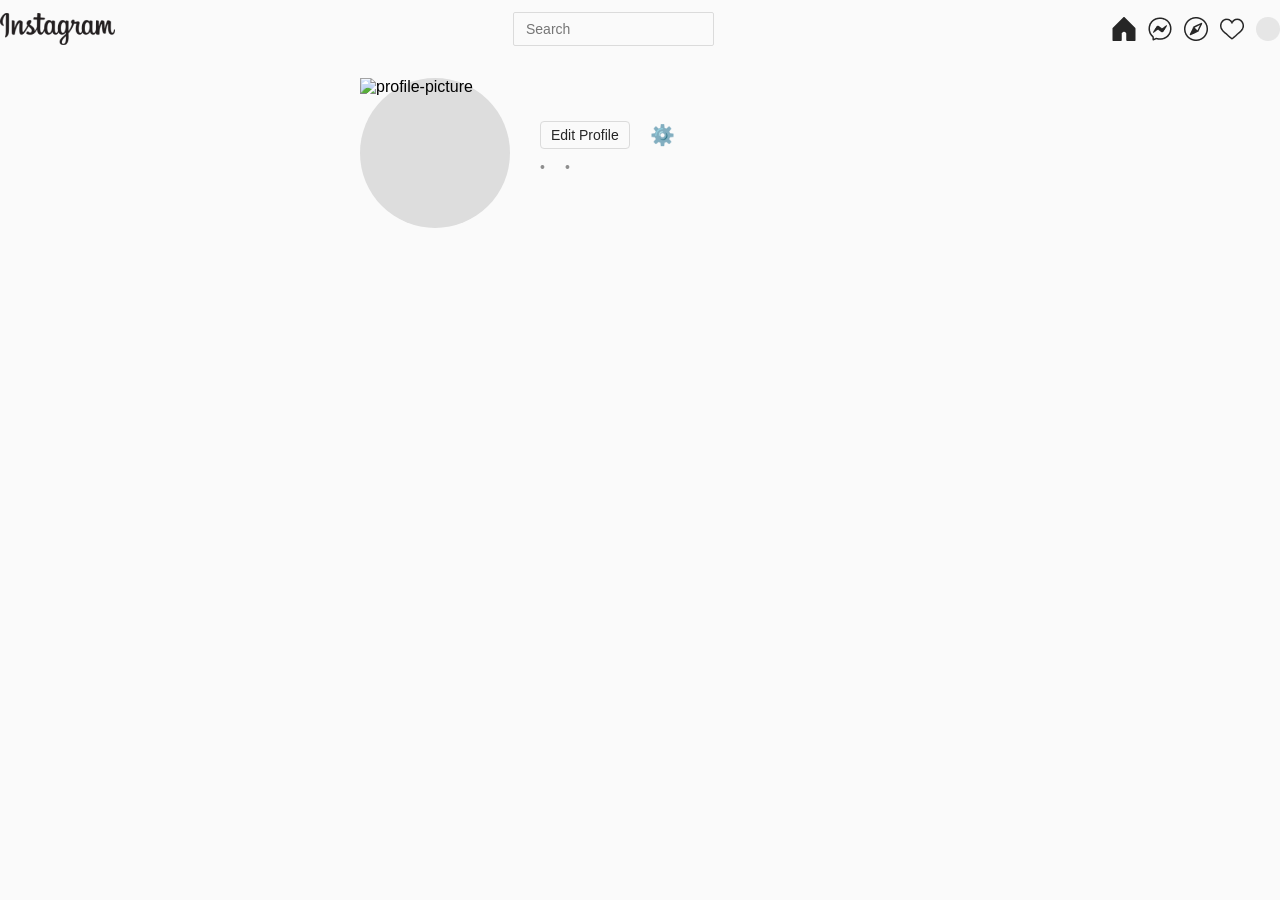
==== profile.html @ 6b0a55d8 "first commit" ====
<!DOCTYPE html>
<html lang="en">

<head>
    <meta charset="UTF-8">
    <meta name="viewport" content="width=device-width, initial-scale=1.0">
    <link rel="stylesheet" href="./css/profile.css">
    <title>Document</title>
</head>

<body>
    <header>
        <div class="container header__container">
            <img src="./images/Logo.png" alt="Logo">

            <input type="search" class="search" placeholder="Search">

            <div class="btns_box">
                <button class="header__btn">
                    <img src="./images/Icon.png" alt="home">
                </button>
                <button class="header__btn">
                    <img src="./images/Icon (1).png" alt="message">
                </button>
                <button class="header__btn">
                    <img src="./images/Icon (2).png" alt="reels">
                </button>
                <button class="header__btn">
                    <img src="./images/Icon (3).png" alt="like">
                </button>
                <button class="header__btn">
                    <img src="./images/Avatar.png" alt="profile">
                </button>
            </div>
        </div>
    </header>
    <div class="profile-container">
        <div class="profile-picture">
            <img src="" alt="profile-picture">
        </div>
        <div class="profile-info">
            <div class="info">
                <div class="username"></div>
                <div class="edit-profile-button">Edit Profile</div>
                <span class="settings-icon">⚙️</span>
            </div>
            <div class="stats">
                <span class="posts-count"> </span> •
                <span class="followers-count"> </span> •
                <span class="following-count"> </span>
            </div>

            <div class="name"></div>
        </div>
    </div>
    <script type="module" src="./profile.js"></script>
</body>

</html>
---- css/profile.css ----
* {
    margin: 0;
    padding: 0;
    box-sizing: border-box;
    font-family: Arial, sans-serif;
}
button{
    cursor: pointer;
}
body {
    background-color: #fafafa;
}
.header__container {
    display: flex;
    align-items: center;
    justify-content: space-between;
    padding: 12px 0;
  
    input {
      font-size: 14px;
      padding: 8px 12px;
      background-color: #fafafa;
      border: 1px solid #dbdbdb;
      border-radius: 2px;
    }
  
    .btns_box {
      display: flex;
      gap: 12px;
      button {
        width: 24px;
        height: 24px;
        background-color: transparent;
        border: none;
  
        img {
          width: 100%;
          height: 100%;
        }
      }
    }
  }
.profile-container {
    width: 600px;
    padding: 20px;
    border-radius: 8px;
    display: flex;
    align-items: center;
    gap: 20px;
    margin: 0 auto;
}

.profile-picture {
    width: 150px;
    height: 150px;
    background-color: #ddd;
    border-radius: 50%;
}


.info{
    display: flex;
    align-items: center;
    gap: 10px;
    padding: 5px 0;
}
.username {
    font-size: 24px;
    font-weight: bold;
    margin-bottom: 5px;
}

.stats {
    display: flex;
    gap: 10px;
    font-size: 14px;
    color: #8e8e8e;
    margin-bottom: 10px;
    padding: 5px 0;
    cursor: pointer;
}

.name {
    font-size: 16px;
    color: #262626;
}

.edit-profile-button {
    display: inline-block;
    padding: 5px 10px;
    border: 1px solid #dbdbdb;
    border-radius: 4px;
    font-size: 14px;
    color: #262626;
    margin-right: 10px;
    text-decoration: none;
    cursor: pointer;
}

.settings-icon {
    font-size: 20px;
    color: #262626;
    vertical-align: middle;
    cursor: pointer;
}
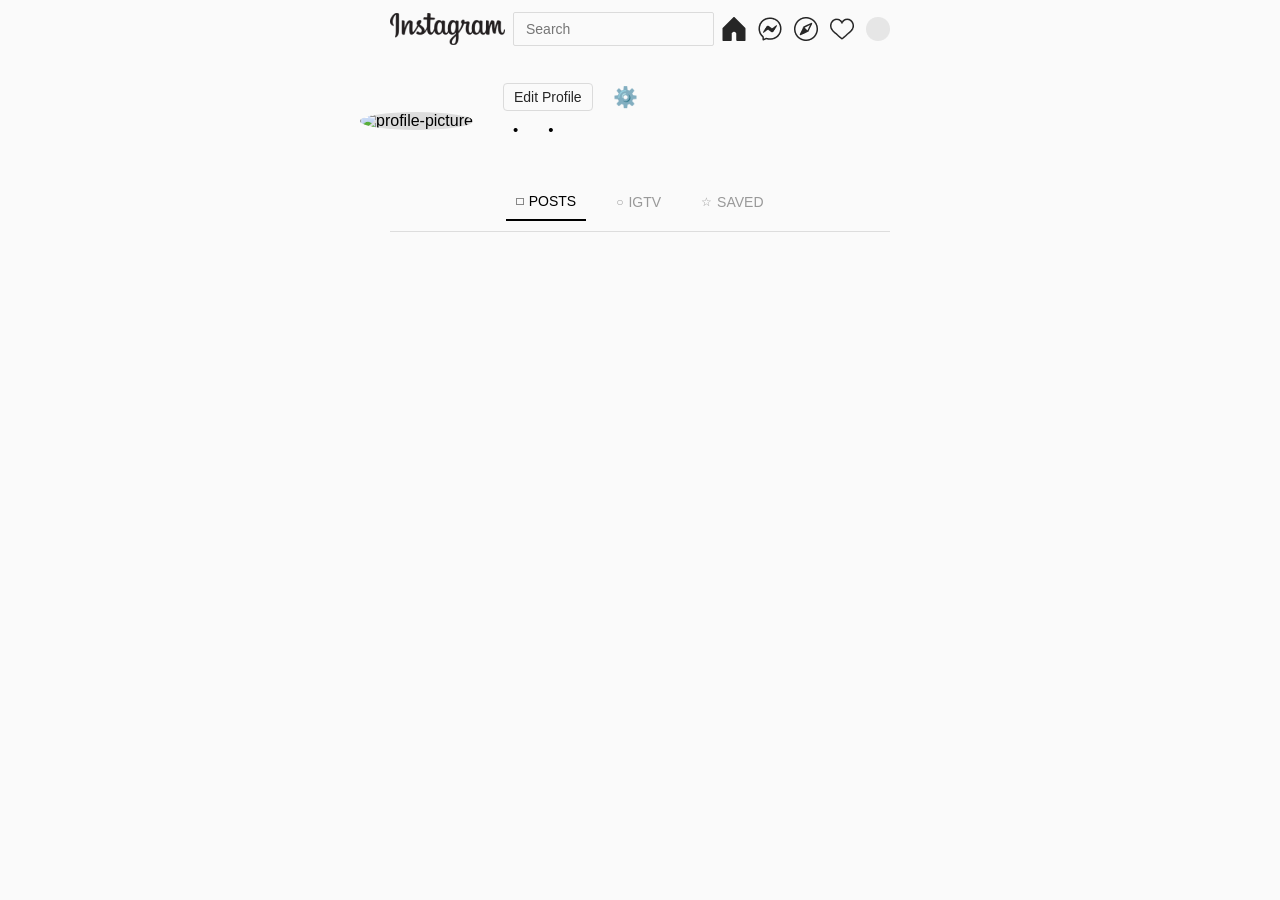
==== commit 64434aae: "first commit" ====
--- a/profile.html
+++ b/profile.html
@@ -44,15 +44,44 @@
                 <div class="edit-profile-button">Edit Profile</div>
                 <span class="settings-icon">⚙️</span>
             </div>
+
             <div class="stats">
-                <span class="posts-count"> </span> •
-                <span class="followers-count"> </span> •
-                <span class="following-count"> </span>
+                <span class="posts-count"></span> <span class="posts"></span> •
+                <span class="followers-count"></span> <span class="followers"></span> •
+                <span class="following-count"></span> <span class="following"></span>
             </div>
 
-            <div class="name"></div>
+            <div class="block">
+                <div class="name"></div>
+                <div class="biography"></div>
+            </div>
+            <div class="website"></div>
         </div>
     </div>
+
+    <div class="container">
+        <div class="tabs">
+          <div class="tab active"><span class="tab-icon">&#9633;</span> Posts</div>
+          <div class="tab"><span class="tab-icon">&#9675;</span> IGTV</div>
+          <div class="tab"><span class="tab-icon">&#9734;</span> Saved</div>
+        </div>
+      
+        <div class="grid">
+            <div class="grid-item" id="item-1"></div>
+            <div class="grid-item" id="item-2"></div>
+            <div class="grid-item" id="item-3"></div>
+            <div class="grid-item" id="item-4"></div>
+            <div class="grid-item" id="item-5"></div>
+            <div class="grid-item" id="item-6"></div>
+            <div class="grid-item" id="item-7"></div>
+            <div class="grid-item" id="item-8"></div>
+            <div class="grid-item" id="item-9"></div>
+        </div>
+        
+        
+      </div>
+   
+
     <script type="module" src="./profile.js"></script>
 </body>
 
--- a/css/profile.css
+++ b/css/profile.css
@@ -4,42 +4,53 @@
     box-sizing: border-box;
     font-family: Arial, sans-serif;
 }
-button{
-    cursor: pointer;
-}
+
+button {
+    cursor: pointer;
+}
+
 body {
     background-color: #fafafa;
 }
+
+.container {
+    max-width: 768px;
+    width: 100%;
+    margin: 0 auto;
+}
+
 .header__container {
     display: flex;
     align-items: center;
     justify-content: space-between;
     padding: 12px 0;
-  
+
     input {
-      font-size: 14px;
-      padding: 8px 12px;
-      background-color: #fafafa;
-      border: 1px solid #dbdbdb;
-      border-radius: 2px;
+        font-size: 14px;
+        padding: 8px 12px;
+        background-color: #fafafa;
+        border: 1px solid #dbdbdb;
+        border-radius: 2px;
     }
-  
+
     .btns_box {
-      display: flex;
-      gap: 12px;
-      button {
-        width: 24px;
-        height: 24px;
-        background-color: transparent;
-        border: none;
-  
-        img {
-          width: 100%;
-          height: 100%;
+        display: flex;
+        gap: 12px;
+
+        button {
+            width: 24px;
+            height: 24px;
+            background-color: transparent;
+            border: none;
+
+            img {
+                width: 100%;
+                height: 100%;
+            }
         }
-      }
     }
-  }
+}
+
 .profile-container {
     width: 600px;
     padding: 20px;
@@ -50,20 +61,22 @@
     margin: 0 auto;
 }
 
-.profile-picture {
+.profile-picture img {
     width: 150px;
     height: 150px;
     background-color: #ddd;
     border-radius: 50%;
-}
-
-
-.info{
+
+}
+
+
+.info {
     display: flex;
     align-items: center;
     gap: 10px;
     padding: 5px 0;
 }
+
 .username {
     font-size: 24px;
     font-weight: bold;
@@ -73,16 +86,40 @@
 .stats {
     display: flex;
     gap: 10px;
-    font-size: 14px;
-    color: #8e8e8e;
+    font-size: 15px;
     margin-bottom: 10px;
     padding: 5px 0;
     cursor: pointer;
+
+    .posts-count,
+    .followers-count,
+    .following-count {
+        font-weight: bold;
+    }
+}
+
+.block {
+    display: flex;
+    gap: 10px;
 }
 
 .name {
+    font-weight: bold;
     font-size: 16px;
     color: #262626;
+}
+
+.biography {
+    font-size: 15px;
+    color: #8e8e8e;
+}
+
+.website {
+    font-weight: bold;
+    font-size: 12px;
+    color: blue;
+    padding-top: 10px;
+    cursor: pointer;
 }
 
 .edit-profile-button {
@@ -102,4 +139,88 @@
     color: #262626;
     vertical-align: middle;
     cursor: pointer;
-}+}
+
+.container {
+    width: 500px;
+    max-width: 100%;
+}
+
+.tabs {
+    display: flex;
+    justify-content: center;
+    border-bottom: 1px solid #ddd;
+    padding-bottom: 10px;
+    margin-bottom: 10px;
+}
+
+.tab {
+    font-size: 14px;
+    color: #999;
+    text-transform: uppercase;
+    padding: 10px;
+    cursor: pointer;
+    display: flex;
+    align-items: center;
+}
+
+.tab.active {
+    color: #000;
+    border-bottom: 2px solid #000;
+}
+
+.tab:not(:last-child) {
+    margin-right: 20px;
+}
+
+.tab-icon {
+    font-size: 12px;
+    margin-right: 5px;
+}
+
+.grid {
+    display: grid;
+    grid-template-columns: repeat(3, 1fr);
+    gap: 10px;
+}
+
+.grid-item {
+    background-repeat: no-repeat; 
+    background-size: cover; 
+    background-position: center;
+    padding-top: 100%;
+    position: relative;
+    border-radius: 2px;
+}
+
+#item-1 {
+    background-image: url(https://images.unsplash.com/photo-1642420069710-0a4d3ef079fb?w=500&auto=format&fit=crop&q=60&ixlib=rb-4.0.3&ixid=[base64]);
+}
+
+#item-2 {
+    background-image: url(https://images.unsplash.com/photo-1636110228930-ff4f96ce73b0?w=500&auto=format&fit=crop&q=60&ixlib=rb-4.0.3&ixid=[base64]%3D%3D);
+}
+
+#item-3 {
+    background-image: url(https://images.unsplash.com/photo-1616353237854-a30a84055ae9?w=500&auto=format&fit=crop&q=60&ixlib=rb-4.0.3&ixid=[base64]);
+}
+#item-4 {
+    background-image: url(https://images.unsplash.com/photo-1636110293997-61960a71acaf?w=500&auto=format&fit=crop&q=60&ixlib=rb-4.0.3&ixid=[base64]);
+}
+#item-5 {
+    background-image: url(https://images.unsplash.com/photo-1726870322814-83d6d8f60c5a?w=500&auto=format&fit=crop&q=60&ixlib=rb-4.0.3&ixid=[base64]%3D%3D);
+}
+#item-6 {
+    background-image: url(https://images.unsplash.com/photo-1642420069710-0a4d3ef079fb?w=500&auto=format&fit=crop&q=60&ixlib=rb-4.0.3&ixid=[base64]);
+}
+#item-7 {
+    background-image: url(https://images.unsplash.com/photo-1636110228930-ff4f96ce73b0?w=500&auto=format&fit=crop&q=60&ixlib=rb-4.0.3&ixid=[base64]%3D%3D);
+}
+#item-8 {
+    background-image: url(https://images.unsplash.com/photo-1616353237854-a30a84055ae9?w=500&auto=format&fit=crop&q=60&ixlib=rb-4.0.3&ixid=[base64]);
+}
+#item-9 {
+    background-image: url(https://images.unsplash.com/photo-1636110293997-61960a71acaf?w=500&auto=format&fit=crop&q=60&ixlib=rb-4.0.3&ixid=[base64]);
+}
+
+
